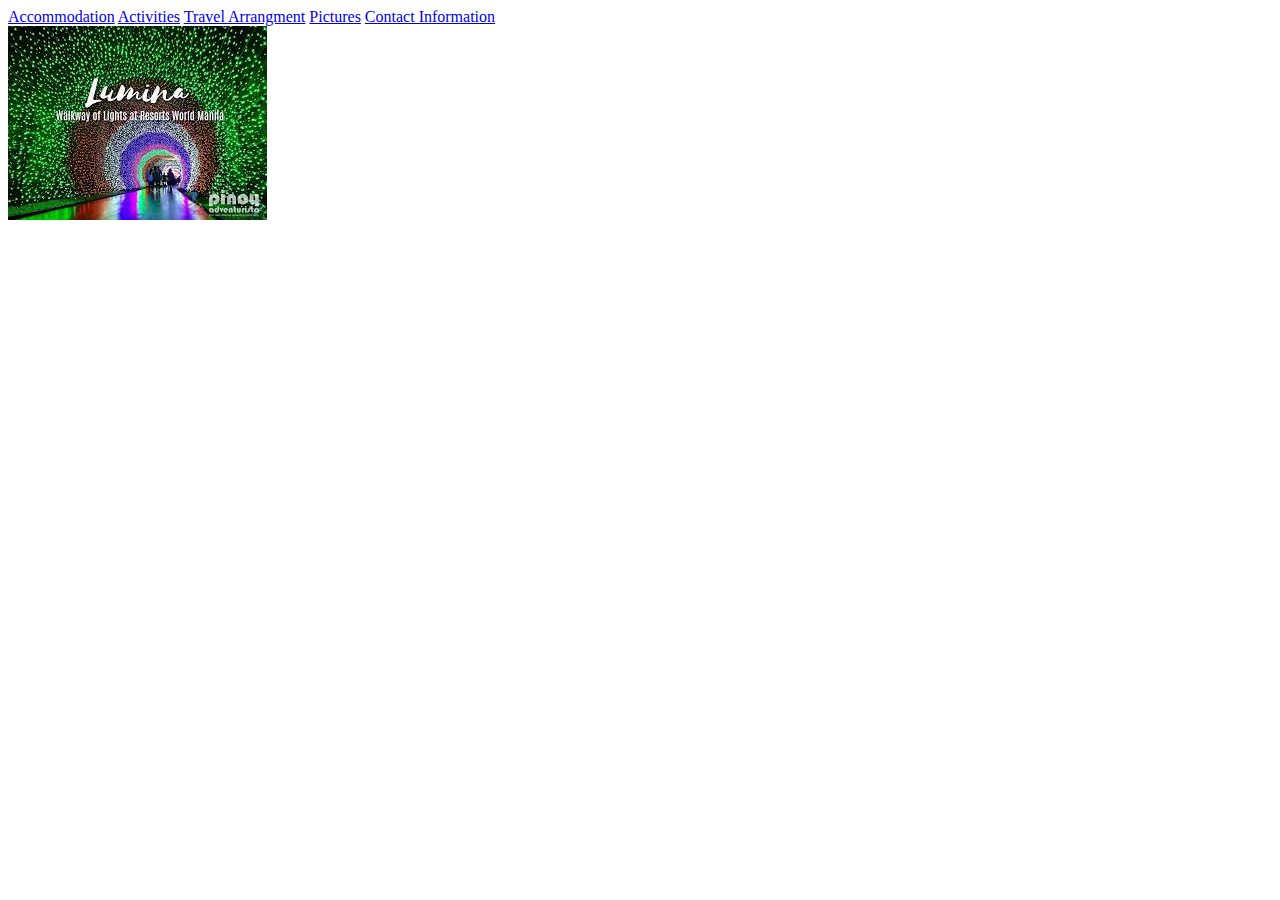
==== private-island-resort.html @ 8c077121 "add styless.css" ====
<!DOCTYPE html>
<html>
<head>
  <meta charset="utf-8">
  <title>Private Island Resort</title>
  <link>
</head>
<body>
  <header>
    <a href="Accommodation">Accommodation</a>
    <a href="Activities">Activities</a>
    <a href="Travel Arrangment">Travel Arrangment</a>
    <a href="Pictures">Pictures</a>
    <a href="Contact Information">Contact Information</a>
  </header>
  <img src="resort.jpg" alt="Private Resort At Lake Victoria">
</body>
</html>
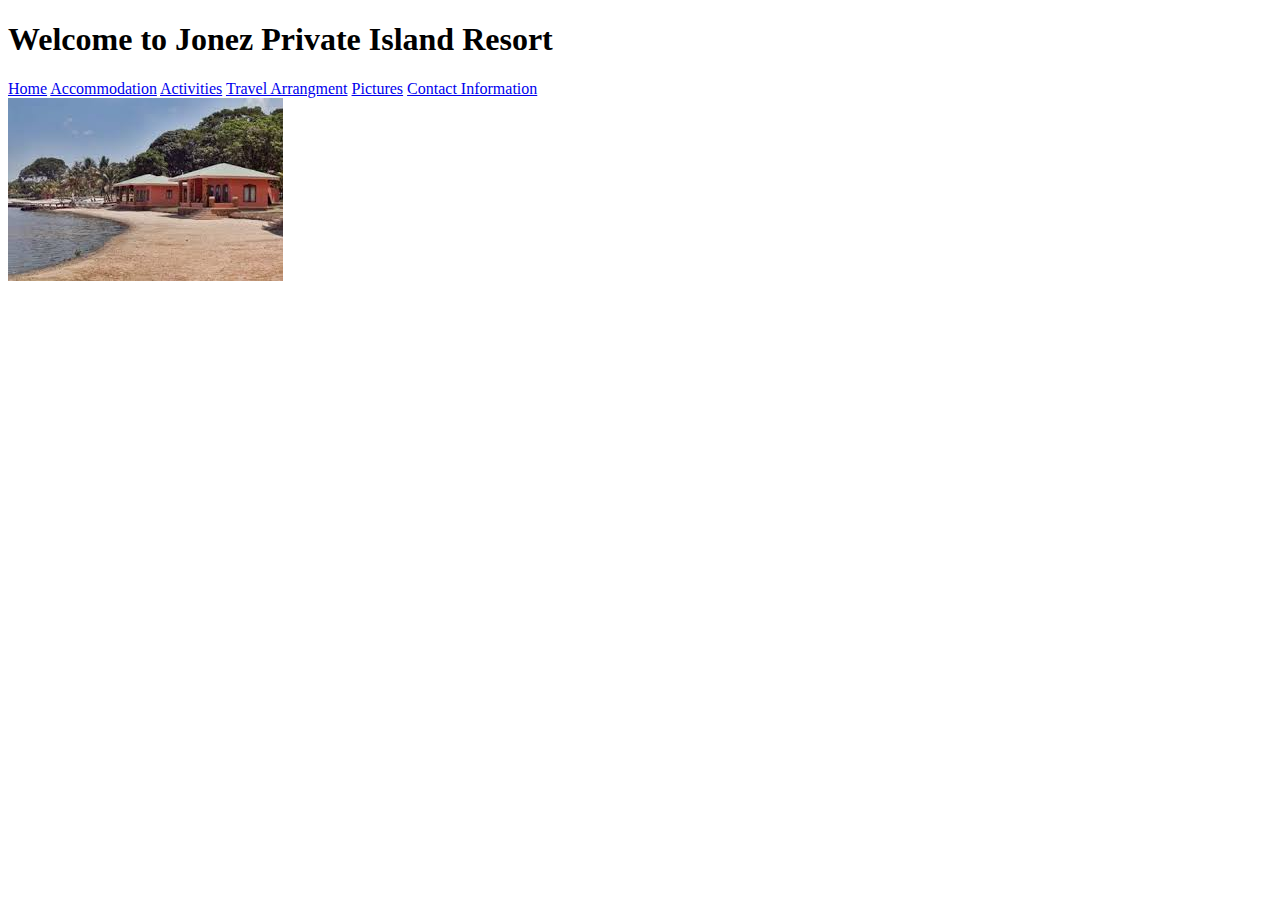
==== commit fda3c99b: "add branches gh and gl pages" ====
--- a/private-island-resort.html
+++ b/private-island-resort.html
@@ -7,12 +7,16 @@
 </head>
 <body>
   <header>
+    <div class="pages">
+      <h1>Welcome to Jonez Private Island Resort</h1>
+    <a href="private-island-resort.html">Home</a>
     <a href="Accommodation">Accommodation</a>
     <a href="Activities">Activities</a>
     <a href="Travel Arrangment">Travel Arrangment</a>
     <a href="Pictures">Pictures</a>
     <a href="Contact Information">Contact Information</a>
+  </div>
   </header>
-  <img src="resort.jpg" alt="Private Resort At Lake Victoria">
+  <img src="images/resort.jpg" alt="Private Resort At Lake Victoria">
 </body>
 </html>
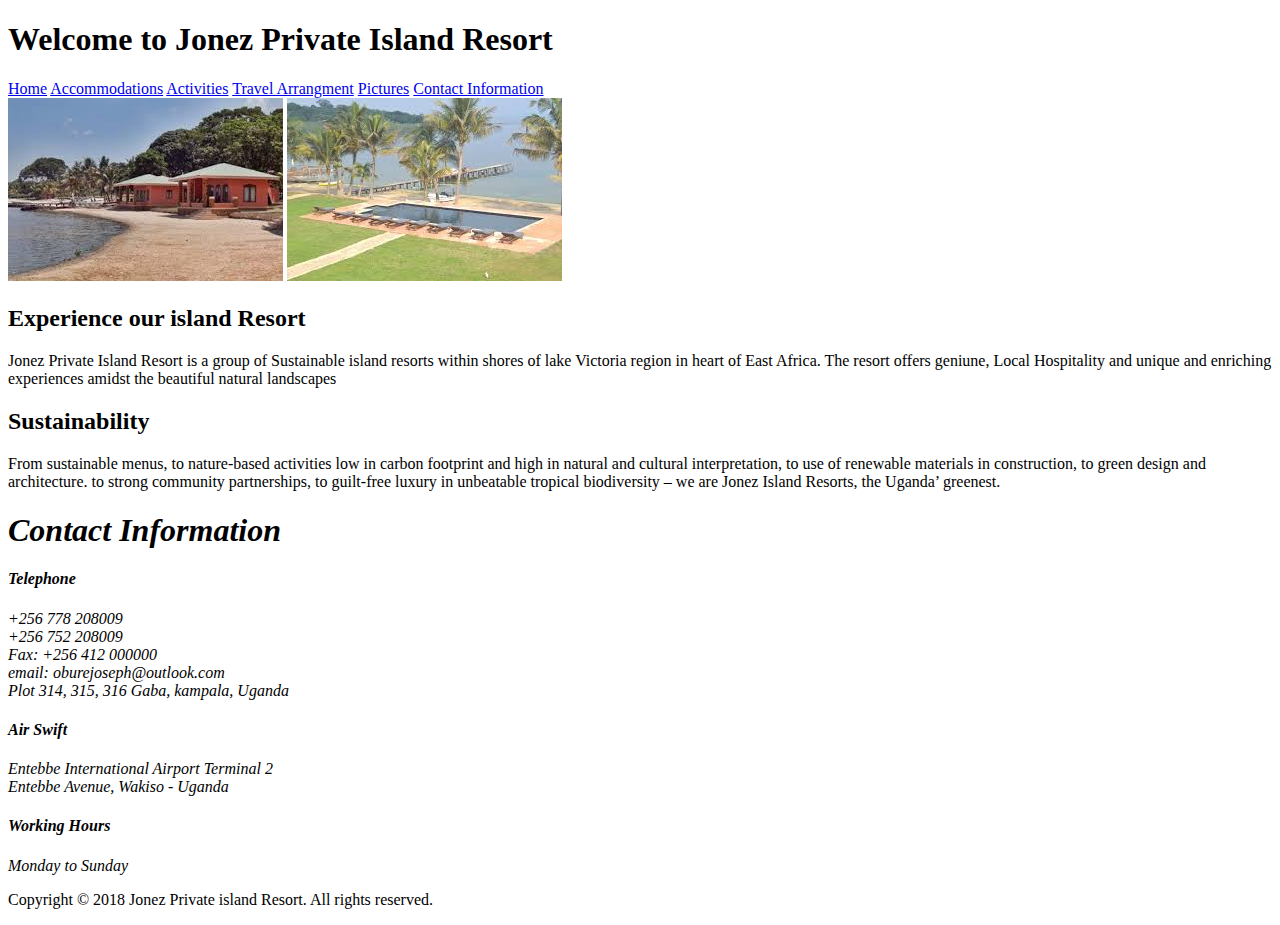
==== commit 1c58bd73: "add page structures" ====
--- a/private-island-resort.html
+++ b/private-island-resort.html
@@ -7,16 +7,45 @@
 </head>
 <body>
   <header>
-    <div class="pages">
+    <nav class="pages">
       <h1>Welcome to Jonez Private Island Resort</h1>
     <a href="private-island-resort.html">Home</a>
-    <a href="Accommodation">Accommodation</a>
-    <a href="Activities">Activities</a>
-    <a href="Travel Arrangment">Travel Arrangment</a>
-    <a href="Pictures">Pictures</a>
-    <a href="Contact Information">Contact Information</a>
-  </div>
+    <a href="accommodations.html">Accommodations</a>
+    <a href="activities.html">Activities</a>
+    <a href="travel-arrangement.html">Travel Arrangment</a>
+    <a href="pictures.html">Pictures</a>
+    <a href="contact-Information.html">Contact Information</a>
+  </nav>
   </header>
+  <div>
   <img src="images/resort.jpg" alt="Private Resort At Lake Victoria">
+  <img src="images/resort2.jpg" alt="private resort2 gallary">
+</div>
+<div>
+<h2>Experience our island Resort</h2>
+<p>Jonez Private Island Resort is a group of Sustainable island resorts within shores of lake Victoria region in heart of East Africa.
+  The resort offers geniune, Local Hospitality and unique and enriching experiences amidst the beautiful natural landscapes</p>
+  <h2>Sustainability</h2>
+  <p>From sustainable menus, to nature-based activities low in carbon footprint and high in natural and cultural interpretation, to use of renewable materials in construction, to green design and architecture. to strong community partnerships, to guilt-free luxury in unbeatable tropical biodiversity – we are Jonez Island Resorts, the Uganda’ greenest.</p>
+</div>
+<address>
+  <h1>Contact Information<h1>
+    <h4>Telephone</h4>
+    <p>   +256 778 208009 <br>
+          +256 752 208009 <br>
+      Fax: +256 412 000000 <br>
+      email: oburejoseph@outlook.com <br>
+      Plot 314, 315, 316 Gaba, kampala, Uganda
+    </p>
+    <h4>Air Swift</h4>
+    <p> Entebbe International Airport Terminal 2 <br>
+      Entebbe Avenue, Wakiso - Uganda
+    </p>
+    <h4>Working Hours</h4>
+    <p>Monday to Sunday</p>
+</address>
+<footer>
+  <p>Copyright © 2018 Jonez Private island Resort. All rights reserved.</p>
+</footer>
 </body>
 </html>
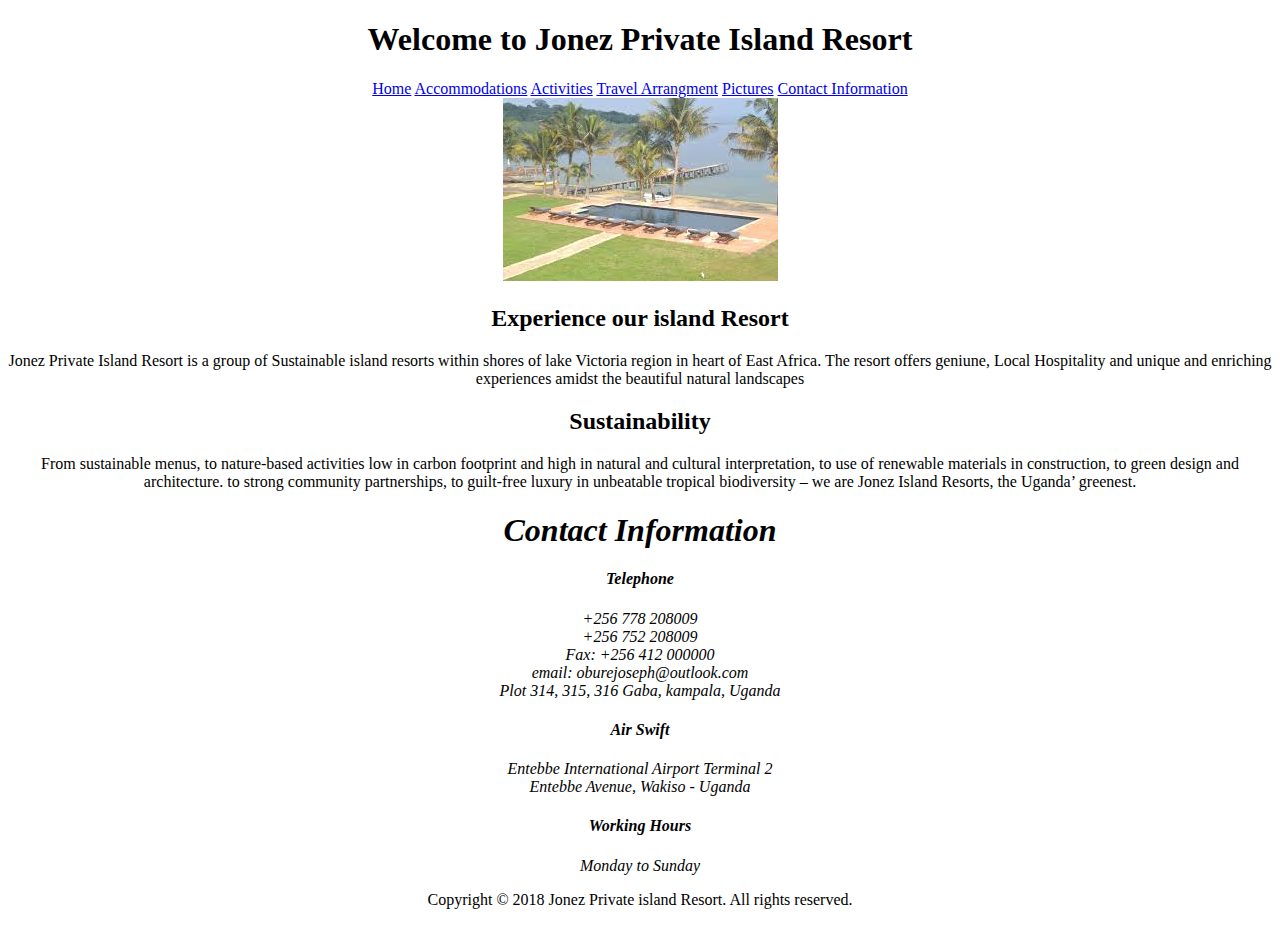
==== commit 4d21c66f: "add accomodation.html" ====
--- a/private-island-resort.html
+++ b/private-island-resort.html
@@ -3,13 +3,13 @@
 <head>
   <meta charset="utf-8">
   <title>Private Island Resort</title>
-  <link>
+  <link href="css/styles.css" rel="stylesheet" type="text/css">
 </head>
 <body>
   <header>
     <nav class="pages">
       <h1>Welcome to Jonez Private Island Resort</h1>
-    <a href="private-island-resort.html">Home</a>
+    <a href="index.html">Home</a>
     <a href="accommodations.html">Accommodations</a>
     <a href="activities.html">Activities</a>
     <a href="travel-arrangement.html">Travel Arrangment</a>
@@ -18,17 +18,16 @@
   </nav>
   </header>
   <div>
-  <img src="images/resort.jpg" alt="Private Resort At Lake Victoria">
-  <img src="images/resort2.jpg" alt="private resort2 gallary">
+    <img src="images/resort2.jpg" alt="private resort2 gallary">
 </div>
-<div>
+<div class="view">
 <h2>Experience our island Resort</h2>
 <p>Jonez Private Island Resort is a group of Sustainable island resorts within shores of lake Victoria region in heart of East Africa.
   The resort offers geniune, Local Hospitality and unique and enriching experiences amidst the beautiful natural landscapes</p>
   <h2>Sustainability</h2>
   <p>From sustainable menus, to nature-based activities low in carbon footprint and high in natural and cultural interpretation, to use of renewable materials in construction, to green design and architecture. to strong community partnerships, to guilt-free luxury in unbeatable tropical biodiversity – we are Jonez Island Resorts, the Uganda’ greenest.</p>
 </div>
-<address>
+<address class="click">
   <h1>Contact Information<h1>
     <h4>Telephone</h4>
     <p>   +256 778 208009 <br>
--- a/css/styles.css
+++ b/css/styles.css
@@ -0,0 +1,3 @@
+body {
+  text-align: center;
+}
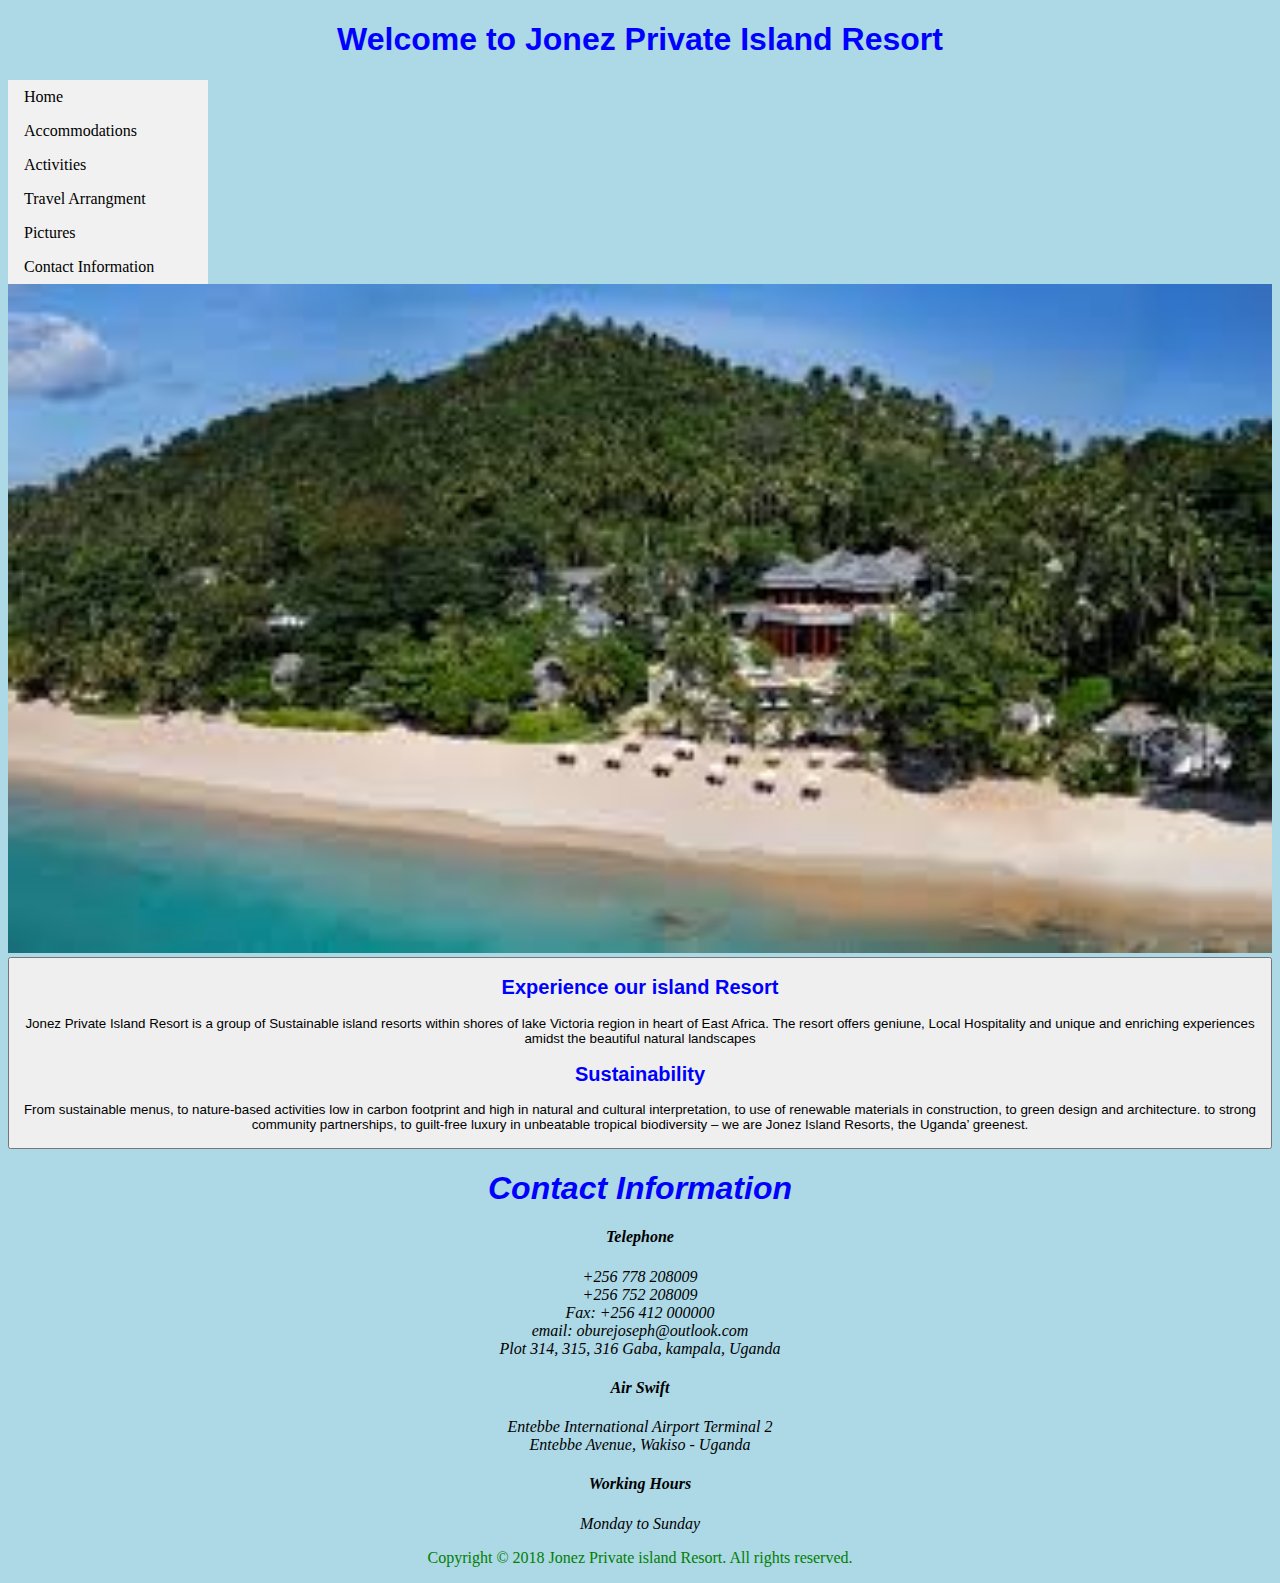
==== commit 8a40b212: "adding all structural changes and css" ====
--- a/private-island-resort.html
+++ b/private-island-resort.html
@@ -3,23 +3,25 @@
 <head>
   <meta charset="utf-8">
   <title>Private Island Resort</title>
+  <meta name="viewport" content="width=device-width, initial-scale=1">
   <link href="css/styles.css" rel="stylesheet" type="text/css">
 </head>
 <body>
-  <header>
-    <nav class="pages">
-      <h1>Welcome to Jonez Private Island Resort</h1>
-    <a href="index.html">Home</a>
-    <a href="accommodations.html">Accommodations</a>
-    <a href="activities.html">Activities</a>
-    <a href="travel-arrangement.html">Travel Arrangment</a>
-    <a href="pictures.html">Pictures</a>
-    <a href="contact-Information.html">Contact Information</a>
+  <h1>Welcome to Jonez Private Island Resort</h1>
+  <nav class="pages">
+    <ul class="u">
+    <li><a href="private-island-resort.html">Home</a></li>
+    <li><a href="accommodations.html">Accommodations</a></li>
+    <li><a href="activities.html">Activities</a></li>
+    <li><a href="travel-arrangement.html">Travel Arrangment</a></li>
+    <li><a href="pictures.html">Pictures</a><li>
+    <li><a href="contact-Information.html">Contact Information</a></li>
+  </ul>
   </nav>
-  </header>
-  <div>
-    <img src="images/resort2.jpg" alt="private resort2 gallary">
-</div>
+  <div class="slide">
+    <img class="responsive" src="images/resort3.jpg" alt="private resort2 gallary">
+  </div>
+  <button>
 <div class="view">
 <h2>Experience our island Resort</h2>
 <p>Jonez Private Island Resort is a group of Sustainable island resorts within shores of lake Victoria region in heart of East Africa.
@@ -27,6 +29,7 @@
   <h2>Sustainability</h2>
   <p>From sustainable menus, to nature-based activities low in carbon footprint and high in natural and cultural interpretation, to use of renewable materials in construction, to green design and architecture. to strong community partnerships, to guilt-free luxury in unbeatable tropical biodiversity – we are Jonez Island Resorts, the Uganda’ greenest.</p>
 </div>
+</button>
 <address class="click">
   <h1>Contact Information<h1>
     <h4>Telephone</h4>
--- a/css/styles.css
+++ b/css/styles.css
@@ -1,3 +1,58 @@
-body {
+body html{
+  background-color: lightblue;
+  height: 100%;
+  margin: 0;
+}
+.responsive {
+    width: 100%;
+    height: 50%;
+  }
+h1{
+  color: blue;
   text-align: center;
+  font-family: sans-serif;
 }
+.click{
+  text-align: center;
+  color: inherit;
+}
+footer{
+  text-align: center;
+  color: green;
+}
+body{
+  background-color: lightblue;
+}
+.gh{
+  text-align: left;
+}
+h2{
+  text-align: center;
+  color: blue;
+}
+.pages{
+  display: block;
+}
+.u {
+    list-style-type: none;
+    margin: 0;
+    padding: 0;
+    width: 200px;
+    background-color: #f1f1f1;
+}
+li a {
+    display: block;
+    color: #000;
+    padding: 8px 16px;
+    text-decoration: none;
+}
+
+li a.active {
+    background-color: #4CAF50;
+    color: white;
+}
+
+li a:hover:not(.active) {
+    background-color: #555;
+    color: white;
+}
